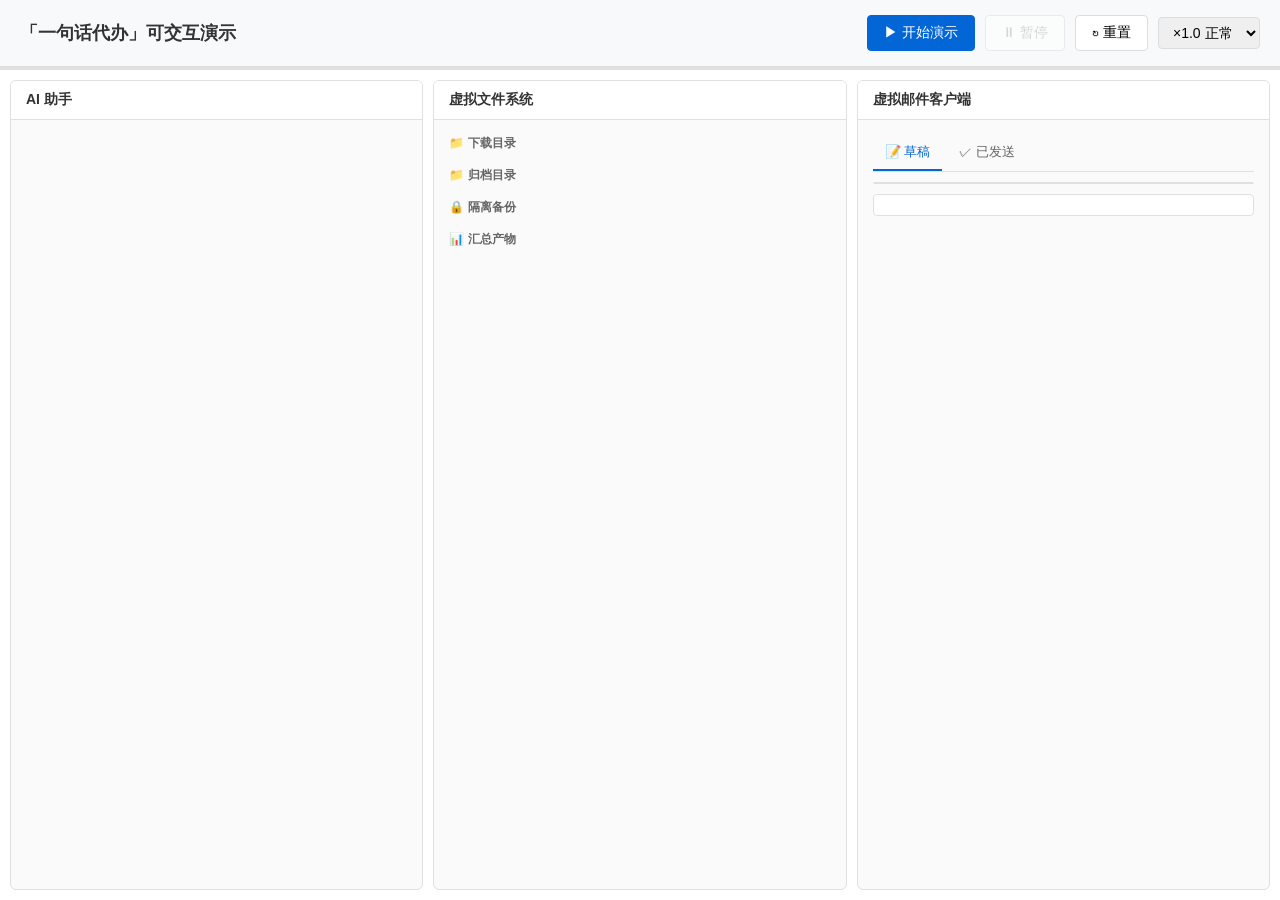
==== demo/web/pages-demo.html @ 0981a9f3 "feat: Add GitHub Pages demo with timeline playback - record_events.py: Script to record WebSocket ev" ====
<!DOCTYPE html>
<html lang="zh-CN">
<head>
    <meta charset="UTF-8">
    <meta name="viewport" content="width=device-width, initial-scale=1.0">
    <title>「一句话代办」可交互演示 - TaskPilot</title>
    <style>
        * {
            margin: 0;
            padding: 0;
            box-sizing: border-box;
        }

        body {
            font-family: -apple-system, BlinkMacSystemFont, "Segoe UI", Roboto, "Helvetica Neue", sans-serif;
            background: #f5f5f5;
            color: #333;
        }

        #demo-container {
            display: flex;
            flex-direction: column;
            height: 100vh;
            background: white;
        }

        header {
            padding: 15px 20px;
            background: #f8f9fa;
            border-bottom: 1px solid #ddd;
            display: flex;
            justify-content: space-between;
            align-items: center;
        }

        header h1 {
            font-size: 18px;
            font-weight: 600;
        }

        .controls {
            display: flex;
            gap: 10px;
            align-items: center;
        }

        .btn {
            padding: 8px 16px;
            border: 1px solid #ddd;
            border-radius: 4px;
            background: white;
            cursor: pointer;
            font-size: 14px;
            transition: all 0.2s;
        }

        .btn:hover:not(:disabled) {
            background: #f0f0f0;
            border-color: #999;
        }

        .btn:disabled {
            opacity: 0.5;
            cursor: not-allowed;
        }

        .btn-primary {
            background: #0366d6;
            color: white;
            border-color: #0366d6;
        }

        .btn-primary:hover {
            background: #0256c7;
        }

        .control-select {
            padding: 6px 10px;
            border: 1px solid #ddd;
            border-radius: 4px;
            font-size: 14px;
        }

        .progress-bar {
            height: 3px;
            background: #e0e0e0;
            overflow: hidden;
        }

        .progress-fill {
            height: 100%;
            background: #0366d6;
            width: 0%;
            transition: width 0.2s;
        }

        main {
            display: flex;
            flex: 1;
            overflow: hidden;
            gap: 10px;
            padding: 10px;
        }

        .column {
            flex: 1;
            display: flex;
            flex-direction: column;
            min-width: 0;
            background: #fafafa;
            border: 1px solid #e0e0e0;
            border-radius: 6px;
            overflow: hidden;
        }

        .column h2 {
            font-size: 14px;
            padding: 10px 15px;
            background: white;
            border-bottom: 1px solid #e0e0e0;
            margin: 0;
        }

        .panel {
            flex: 1;
            overflow-y: auto;
            padding: 15px;
        }

        .thought-stream {
            line-height: 1.6;
            font-size: 14px;
            margin-bottom: 20px;
            min-height: 100px;
        }

        .thought-text {
            animation: fadeIn 0.3s;
        }

        @keyframes fadeIn {
            from { opacity: 0; }
            to { opacity: 1; }
        }

        .steps-list {
            display: flex;
            flex-direction: column;
            gap: 10px;
        }

        .step-item {
            padding: 12px;
            background: white;
            border: 1px solid #e0e0e0;
            border-radius: 4px;
            font-size: 13px;
        }

        .step-item.done {
            background: #f0f9ff;
            border-color: #0366d6;
        }

        .step-item.running {
            background: #fff8f0;
            border-color: #ff9e64;
            animation: pulse 1s infinite;
        }

        @keyframes pulse {
            0%, 100% { opacity: 1; }
            50% { opacity: 0.7; }
        }

        .step-status {
            display: inline-block;
            margin-right: 8px;
        }

        .file-section {
            margin-bottom: 15px;
        }

        .file-section h3 {
            font-size: 12px;
            font-weight: 600;
            color: #666;
            margin-bottom: 8px;
            text-transform: uppercase;
        }

        .file-list {
            list-style: none;
            font-size: 12px;
        }

        .file-item {
            padding: 6px 8px;
            background: white;
            margin-bottom: 4px;
            border-radius: 2px;
            border: 1px solid #e0e0e0;
            animation: slideIn 0.3s;
        }

        @keyframes slideIn {
            from { transform: translateX(-10px); opacity: 0; }
            to { transform: translateX(0); opacity: 1; }
        }

        .file-item.moving {
            background: #fff0f5;
            border-color: #ff69b4;
        }

        .mail-folders {
            display: flex;
            gap: 5px;
            margin-bottom: 10px;
            border-bottom: 1px solid #e0e0e0;
        }

        .mail-folder-btn {
            padding: 8px 12px;
            background: transparent;
            border: none;
            cursor: pointer;
            font-size: 13px;
            border-bottom: 2px solid transparent;
            color: #666;
        }

        .mail-folder-btn.active {
            color: #0366d6;
            border-bottom-color: #0366d6;
        }

        .mail-list {
            background: white;
            border: 1px solid #e0e0e0;
            border-radius: 4px;
            font-size: 13px;
            max-height: 200px;
            overflow-y: auto;
        }

        .mail-item {
            padding: 10px;
            border-bottom: 1px solid #e0e0e0;
            cursor: pointer;
            transition: background 0.2s;
        }

        .mail-item:hover {
            background: #f5f5f5;
        }

        .mail-item.selected {
            background: #e8f4fd;
        }

        .mail-detail {
            margin-top: 10px;
            padding: 10px;
            background: white;
            border: 1px solid #e0e0e0;
            border-radius: 4px;
            font-size: 12px;
            line-height: 1.6;
            max-height: 300px;
            overflow-y: auto;
        }

        .modal-overlay {
            position: fixed;
            top: 0;
            left: 0;
            right: 0;
            bottom: 0;
            background: rgba(0, 0, 0, 0.5);
            display: flex;
            align-items: center;
            justify-content: center;
            z-index: 1000;
        }

        .modal {
            background: white;
            border-radius: 8px;
            padding: 20px;
            max-width: 500px;
            box-shadow: 0 4px 20px rgba(0, 0, 0, 0.2);
            animation: modalIn 0.3s;
        }

        @keyframes modalIn {
            from { transform: scale(0.95); opacity: 0; }
            to { transform: scale(1); opacity: 1; }
        }

        .modal h3 {
            margin-bottom: 15px;
            font-size: 16px;
        }

        .modal-content {
            margin-bottom: 15px;
            line-height: 1.6;
            font-size: 14px;
        }

        .modal-buttons {
            display: flex;
            gap: 10px;
            justify-content: flex-end;
        }
    </style>
</head>
<body>
    <div id="demo-container">
        <header id="header">
            <h1>「一句话代办」可交互演示</h1>
            <div class="controls">
                <button id="play-btn" class="btn btn-primary">▶ 开始演示</button>
                <button id="pause-btn" class="btn" disabled>⏸ 暂停</button>
                <button id="reset-btn" class="btn">↻ 重置</button>
                <select id="speed-select" class="control-select">
                    <option value="0.5">×0.5 慢速</option>
                    <option value="1" selected>×1.0 正常</option>
                    <option value="2">×2.0 快速</option>
                    <option value="3">×3.0 超快</option>
                </select>
            </div>
        </header>

        <div class="progress-bar">
            <div id="progress-fill" class="progress-fill"></div>
        </div>

        <main class="three-column">
            <section class="column left-column">
                <h2>AI 助手</h2>
                <div id="assistant-panel" class="panel">
                    <div id="thought-container" class="thought-stream"></div>
                    <div id="steps-container" class="steps-list"></div>
                </div>
            </section>

            <section class="column middle-column">
                <h2>虚拟文件系统</h2>
                <div id="fs-panel" class="panel">
                    <div id="download-dir" class="file-section">
                        <h3>📁 下载目录</h3>
                        <ul id="download-files" class="file-list"></ul>
                    </div>
                    <div id="archive-dir" class="file-section">
                        <h3>📁 归档目录</h3>
                        <ul id="archive-files" class="file-list"></ul>
                    </div>
                    <div id="backup-dir" class="file-section">
                        <h3>🔒 隔离备份</h3>
                        <ul id="backup-files" class="file-list"></ul>
                    </div>
                    <div id="summary-section" class="file-section">
                        <h3>📊 汇总产物</h3>
                        <div id="summary-file"></div>
                    </div>
                </div>
            </section>

            <section class="column right-column">
                <h2>虚拟邮件客户端</h2>
                <div id="mail-panel" class="panel">
                    <div class="mail-folders">
                        <button class="mail-folder-btn active" data-folder="drafts">📝 草稿</button>
                        <button class="mail-folder-btn" data-folder="sent">✓ 已发送</button>
                    </div>
                    <div id="mail-list" class="mail-list"></div>
                    <div id="mail-detail" class="mail-detail"></div>
                </div>
            </section>
        </main>

        <div id="modals-container"></div>
    </div>

    <script type="module">
        import { TimelinePlayer } from './timeline-player.js';

        class DemoUI {
            constructor() {
                this.player = new TimelinePlayer('data/timeline.json');
                this.setupEventHandlers();
                this.init();
            }

            async init() {
                const loaded = await this.player.load();
                if (!loaded) {
                    alert('Failed to load timeline data');
                    return;
                }
                this.setupControls();
            }

            setupEventHandlers() {
                this.player.on('thought', (data) => {
                    this.appendThought(data.content || JSON.stringify(data).substring(0, 100));
                });

                this.player.on('step_status', (data) => {
                    this.updateStepStatus(data);
                });

                this.player.on('fs_change', (data) => {
                    this.updateFileSystem(data);
                });

                this.player.on('mail_change', (data) => {
                    this.updateMailClient(data);
                });

                this.player.on('gate', (data) => {
                    this.showGate(data);
                });

                this.player.on('question', (data) => {
                    this.showQuestion(data);
                });

                this.player.on('plan', (data) => {
                    this.showPlan(data);
                });

                this.player.on('report', (data) => {
                    this.showReport(data);
                });

                this.player.on('playEnd', () => {
                    this.showDoneState();
                });

                this.player.on('event', () => {
                    this.updateProgress();
                });
            }

            setupControls() {
                document.getElementById('play-btn').addEventListener('click', () => {
                    this.startPlayback();
                });

                document.getElementById('pause-btn').addEventListener('click', () => {
                    if (this.player.isPaused) {
                        this.player.resume();
                        document.getElementById('pause-btn').textContent = '⏸ 暂停';
                    } else {
                        this.player.pause();
                        document.getElementById('pause-btn').textContent = '▶ 继续';
                    }
                });

                document.getElementById('reset-btn').addEventListener('click', () => {
                    this.player.reset();
                    this.clearUI();
                    document.getElementById('play-btn').disabled = false;
                    document.getElementById('pause-btn').disabled = true;
                });

                document.getElementById('speed-select').addEventListener('change', (e) => {
                    this.player.setSpeed(parseFloat(e.target.value));
                });
            }

            async startPlayback() {
                document.getElementById('play-btn').disabled = true;
                document.getElementById('pause-btn').disabled = false;
                await this.player.play();
            }

            appendThought(content) {
                const container = document.getElementById('thought-container');
                const span = document.createElement('span');
                span.className = 'thought-text';
                span.textContent = content;
                container.appendChild(span);
                container.scrollTop = container.scrollHeight;
            }

            updateStepStatus(data) {
                const container = document.getElementById('steps-container');
                let stepEl = document.getElementById(`step-${data.step}`);
                
                if (!stepEl) {
                    stepEl = document.createElement('div');
                    stepEl.id = `step-${data.step}`;
                    stepEl.className = 'step-item';
                    container.appendChild(stepEl);
                }

                const statusMap = { done: '✓', running: '▶', pending: '·' };
                stepEl.innerHTML = `
                    <span class="step-status">${statusMap[data.status] || '?'}</span>
                    步骤 ${data.step}: ${data.description || '执行中'}
                `;
                stepEl.className = `step-item ${data.status}`;
            }

            updateFileSystem(data) {
                if (data.action === 'move' && data.files) {
                    this.updateFileList('archive-files', data.files);
                }
            }

            updateMailClient(data) {
                if (data.action === 'create_draft' && data.mail) {
                    this.addMailItem('drafts', data.mail);
                }
            }

            updateFileList(elementId, files) {
                const ul = document.getElementById(elementId);
                const fileArray = Array.isArray(files) ? files : [files];
                ul.innerHTML = fileArray.map(f => `<li class="file-item">${f}</li>`).join('');
            }

            addMailItem(folder, mail) {
                const list = document.getElementById('mail-list');
                const item = document.createElement('div');
                item.className = 'mail-item';
                const to = typeof mail === 'string' ? mail : (mail.to || 'Unknown');
                const subject = typeof mail === 'string' ? 'Mail' : (mail.subject || 'No Subject');
                item.innerHTML = `<strong>${to}</strong><br/>${subject}`;
                list.appendChild(item);
                item.addEventListener('click', () => {
                    document.querySelectorAll('.mail-item').forEach(i => i.classList.remove('selected'));
                    item.classList.add('selected');
                    this.showMailDetail(mail);
                });
            }

            showMailDetail(mail) {
                const detail = document.getElementById('mail-detail');
                if (typeof mail === 'string') {
                    detail.innerHTML = `<div>${mail}</div>`;
                } else {
                    detail.innerHTML = `
                        <div><strong>收件人：</strong> ${mail.to || 'Unknown'}</div>
                        <div><strong>主题：</strong> ${mail.subject || 'No Subject'}</div>
                        <div style="margin-top: 10px; border-top: 1px solid #e0e0e0; padding-top: 10px;">
                            ${mail.body || 'No body'}
                        </div>
                    `;
                }
            }

            showGate(data) {
                this.showModal('发送确认', `
                    <div class="modal-content">
                        <p><strong>收件人：</strong> ${data.to || 'Unknown'}</p>
                        <p><strong>主题：</strong> ${data.subject || 'No Subject'}</p>
                        <p><strong>附件：</strong> ${data.attachments?.length || 0} 个文件</p>
                    </div>
                `);
            }

            showQuestion(data) {
                this.showModal('确认信息', `
                    <div class="modal-content">
                        ${data.question || JSON.stringify(data)}
                    </div>
                `);
            }

            showPlan(data) {
                const steps = data.steps ? data.steps.map((s, i) => `
                    <div style="margin-bottom: 10px;">
                        <strong>${i + 1}. ${s.title || 'Step'}</strong>
                        <div style="font-size: 12px; color: #666; margin-top: 5px;">${s.description || s}</div>
                    </div>
                `).join('') : JSON.stringify(data);

                this.showModal('执行计划', `
                    <div class="modal-content">
                        ${steps}
                    </div>
                `);
            }

            showReport(data) {
                this.showModal('任务完成', `
                    <div class="modal-content">
                        ${data.summary || JSON.stringify(data).substring(0, 200)}
                    </div>
                `);
            }

            showDoneState() {
                const container = document.getElementById('modals-container');
                container.innerHTML = `
                    <div class="modal-overlay">
                        <div class="modal">
                            <h3>演示完成 ✅</h3>
                            <div class="modal-content">
                                总事件数：${this.player.events.length}<br/>
                                总时长：${this.player.timeline.total_duration_ms}ms<br/>
                                进度：100%
                            </div>
                            <div class="modal-buttons">
                                <button class="btn btn-primary" onclick="location.reload()">重新开始</button>
                            </div>
                        </div>
                    </div>
                `;
            }

            showModal(title, content) {
                const container = document.getElementById('modals-container');
                const overlay = document.createElement('div');
                overlay.className = 'modal-overlay';
                overlay.onclick = () => overlay.remove();

                const modal = document.createElement('div');
                modal.className = 'modal';
                modal.onclick = (e) => e.stopPropagation();
                modal.innerHTML = `
                    <h3>${title}</h3>
                    ${content}
                    <div class="modal-buttons">
                        <button class="btn" onclick="this.closest('.modal-overlay').remove()">关闭</button>
                    </div>
                `;

                overlay.appendChild(modal);
                container.appendChild(overlay);
            }

            updateProgress() {
                const progress = this.player.getProgress();
                document.getElementById('progress-fill').style.width = progress + '%';
            }

            clearUI() {
                document.getElementById('thought-container').innerHTML = '';
                document.getElementById('steps-container').innerHTML = '';
                document.getElementById('mail-list').innerHTML = '';
                document.getElementById('mail-detail').innerHTML = '';
                document.getElementById('download-files').innerHTML = '';
                document.getElementById('archive-files').innerHTML = '';
                document.getElementById('backup-files').innerHTML = '';
            }
        }

        document.addEventListener('DOMContentLoaded', () => {
            new DemoUI();
        });
    </script>
</body>
</html>
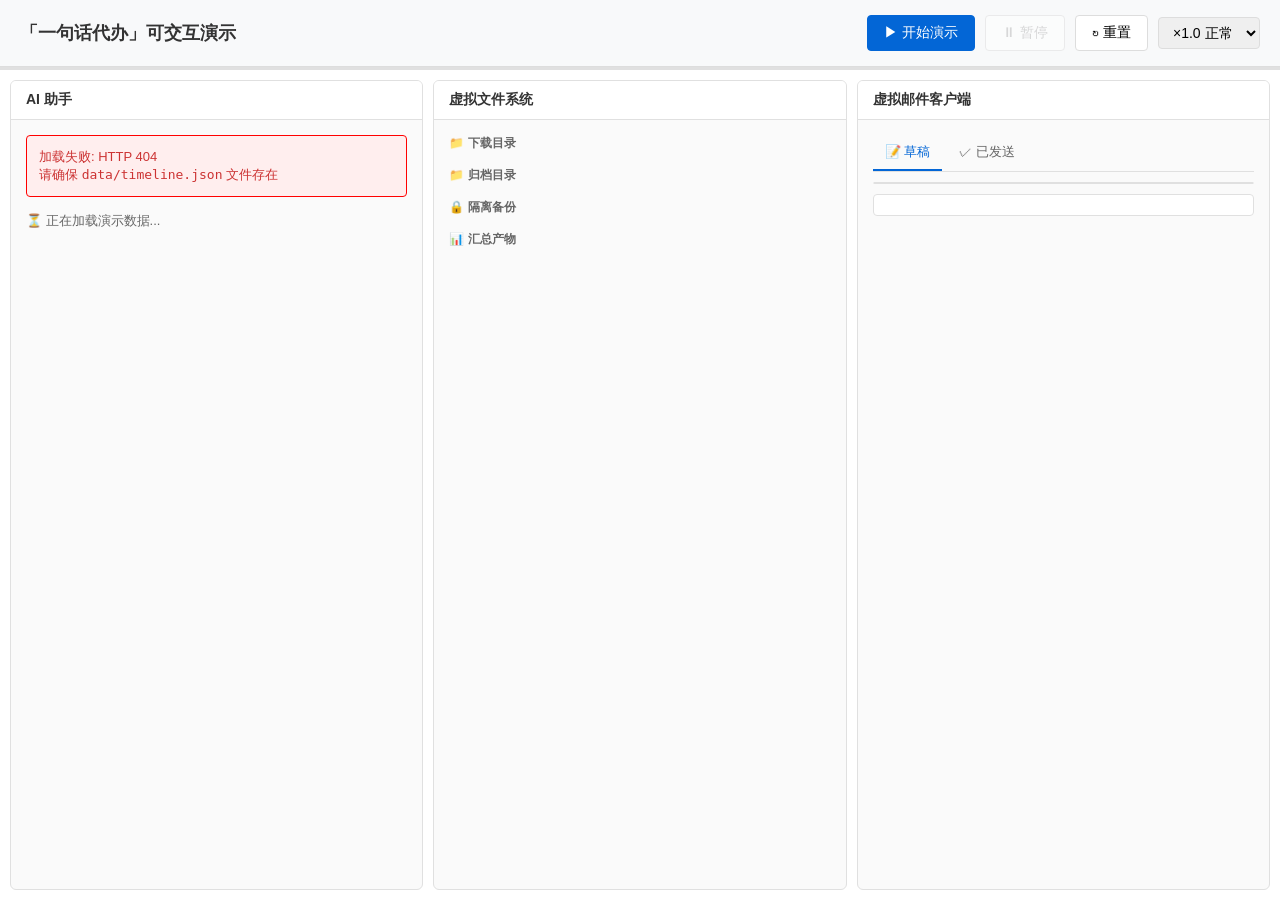
==== commit 79921a99: "fix: Inline JavaScript and fix GitHub Pages path issues - Remove ES6 modules to avoid CORS issues on" ====
--- a/demo/web/pages-demo.html
+++ b/demo/web/pages-demo.html
@@ -70,7 +70,7 @@
             border-color: #0366d6;
         }
 
-        .btn-primary:hover {
+        .btn-primary:hover:not(:disabled) {
             background: #0256c7;
         }
 
@@ -127,6 +127,22 @@
             padding: 15px;
         }
 
+        .error-message {
+            padding: 12px;
+            background: #fee;
+            border: 1px solid #f00;
+            border-radius: 4px;
+            color: #c33;
+            margin-bottom: 15px;
+            font-size: 13px;
+        }
+
+        .loading-text {
+            color: #666;
+            font-size: 13px;
+            margin-bottom: 15px;
+        }
+
         .thought-stream {
             line-height: 1.6;
             font-size: 14px;
@@ -207,11 +223,6 @@
         @keyframes slideIn {
             from { transform: translateX(-10px); opacity: 0; }
             to { transform: translateX(0); opacity: 1; }
-        }
-
-        .file-item.moving {
-            background: #fff0f5;
-            border-color: #ff69b4;
         }
 
         .mail-folders {
@@ -342,6 +353,8 @@
             <section class="column left-column">
                 <h2>AI 助手</h2>
                 <div id="assistant-panel" class="panel">
+                    <div id="error-container"></div>
+                    <div id="loading-container"></div>
                     <div id="thought-container" class="thought-stream"></div>
                     <div id="steps-container" class="steps-list"></div>
                 </div>
@@ -385,23 +398,165 @@
         <div id="modals-container"></div>
     </div>
 
-    <script type="module">
-        import { TimelinePlayer } from './timeline-player.js';
+    <script>
+        /**
+         * 时间轴回放引擎（内联版本 - 兼容 GitHub Pages）
+         */
+        class TimelinePlayer {
+            constructor(timelineUrl = './data/timeline.json') {
+                this.timeline = null;
+                this.events = [];
+                this.currentEventIndex = 0;
+                this.isPlaying = false;
+                this.isPaused = false;
+                this.playbackSpeed = 1.0;
+                this.eventHandlers = {};
+                this.timelineUrl = timelineUrl;
+            }
+
+            async load() {
+                try {
+                    const response = await fetch(this.timelineUrl);
+                    if (!response.ok) throw new Error(`HTTP ${response.status}`);
+                    this.timeline = await response.json();
+                    this.events = this.timeline.events || [];
+                    console.log(`✅ Timeline loaded: ${this.events.length} events`);
+                    return true;
+                } catch (error) {
+                    console.error('❌ Failed to load timeline:', error);
+                    throw error;
+                }
+            }
+
+            on(eventType, handler) {
+                if (!this.eventHandlers[eventType]) {
+                    this.eventHandlers[eventType] = [];
+                }
+                this.eventHandlers[eventType].push(handler);
+            }
+
+            emit(eventType, data) {
+                if (this.eventHandlers[eventType]) {
+                    this.eventHandlers[eventType].forEach(handler => {
+                        try {
+                            handler(data);
+                        } catch (e) {
+                            console.error(`Error in ${eventType} handler:`, e);
+                        }
+                    });
+                }
+            }
+
+            async play() {
+                if (this.isPlaying) return;
+                
+                this.isPlaying = true;
+                this.isPaused = false;
+                this.emit('playStart', {});
+
+                while (this.currentEventIndex < this.events.length) {
+                    if (this.isPaused) {
+                        await new Promise(resolve => {
+                            const checkInterval = setInterval(() => {
+                                if (!this.isPaused) {
+                                    clearInterval(checkInterval);
+                                    resolve();
+                                }
+                            }, 100);
+                        });
+                    }
+
+                    const currentEvent = this.events[this.currentEventIndex];
+                    const nextEvent = this.events[this.currentEventIndex + 1];
+                    
+                    let delayMs = 0;
+                    if (nextEvent) {
+                        delayMs = (nextEvent.timestamp - currentEvent.timestamp) / this.playbackSpeed;
+                    }
+
+                    await this.processEvent(currentEvent);
+                    this.currentEventIndex++;
+
+                    if (delayMs > 0) {
+                        await this.wait(delayMs);
+                    }
+                }
+
+                this.isPlaying = false;
+                this.emit('playEnd', { totalEvents: this.events.length });
+            }
+
+            async processEvent(event) {
+                const { type, data } = event;
+                
+                this.emit('event', { type, data });
+                this.emit(type, data);
+
+                console.log(`[${event.timestamp}ms] ${type}:`, data);
+            }
+
+            pause() {
+                this.isPaused = true;
+                this.emit('pause', { currentIndex: this.currentEventIndex });
+            }
+
+            resume() {
+                this.isPaused = false;
+                this.emit('resume', { currentIndex: this.currentEventIndex });
+            }
+
+            jumpToEvent(index) {
+                this.currentEventIndex = Math.max(0, Math.min(index, this.events.length - 1));
+                this.emit('jump', { currentIndex: this.currentEventIndex });
+            }
+
+            setSpeed(speed) {
+                this.playbackSpeed = Math.max(0.1, speed);
+                this.emit('speedChange', { speed: this.playbackSpeed });
+            }
+
+            getProgress() {
+                return this.events.length > 0 
+                    ? (this.currentEventIndex / this.events.length) * 100
+                    : 0;
+            }
+
+            wait(ms) {
+                return new Promise(resolve => setTimeout(resolve, ms));
+            }
+
+            reset() {
+                this.currentEventIndex = 0;
+                this.isPlaying = false;
+                this.isPaused = false;
+                this.emit('reset', {});
+            }
+        }
 
         class DemoUI {
             constructor() {
-                this.player = new TimelinePlayer('data/timeline.json');
+                this.player = new TimelinePlayer('./data/timeline.json');
                 this.setupEventHandlers();
                 this.init();
             }
 
             async init() {
-                const loaded = await this.player.load();
-                if (!loaded) {
-                    alert('Failed to load timeline data');
-                    return;
+                try {
+                    document.getElementById('loading-container').innerHTML = '<div class="loading-text">⏳ 正在加载演示数据...</div>';
+                    const loaded = await this.player.load();
+                    if (!loaded) {
+                        this.showError('无法加载演示数据');
+                        return;
+                    }
+                    document.getElementById('loading-container').innerHTML = '';
+                    this.setupControls();
+                } catch (error) {
+                    this.showError(`加载失败: ${error.message}<br/>请确保 <code>data/timeline.json</code> 文件存在`);
                 }
-                this.setupControls();
+            }
+
+            showError(message) {
+                document.getElementById('error-container').innerHTML = `<div class="error-message">${message}</div>`;
             }
 
             setupEventHandlers() {
@@ -657,4 +812,4 @@
         });
     </script>
 </body>
-</html>
+</html>
